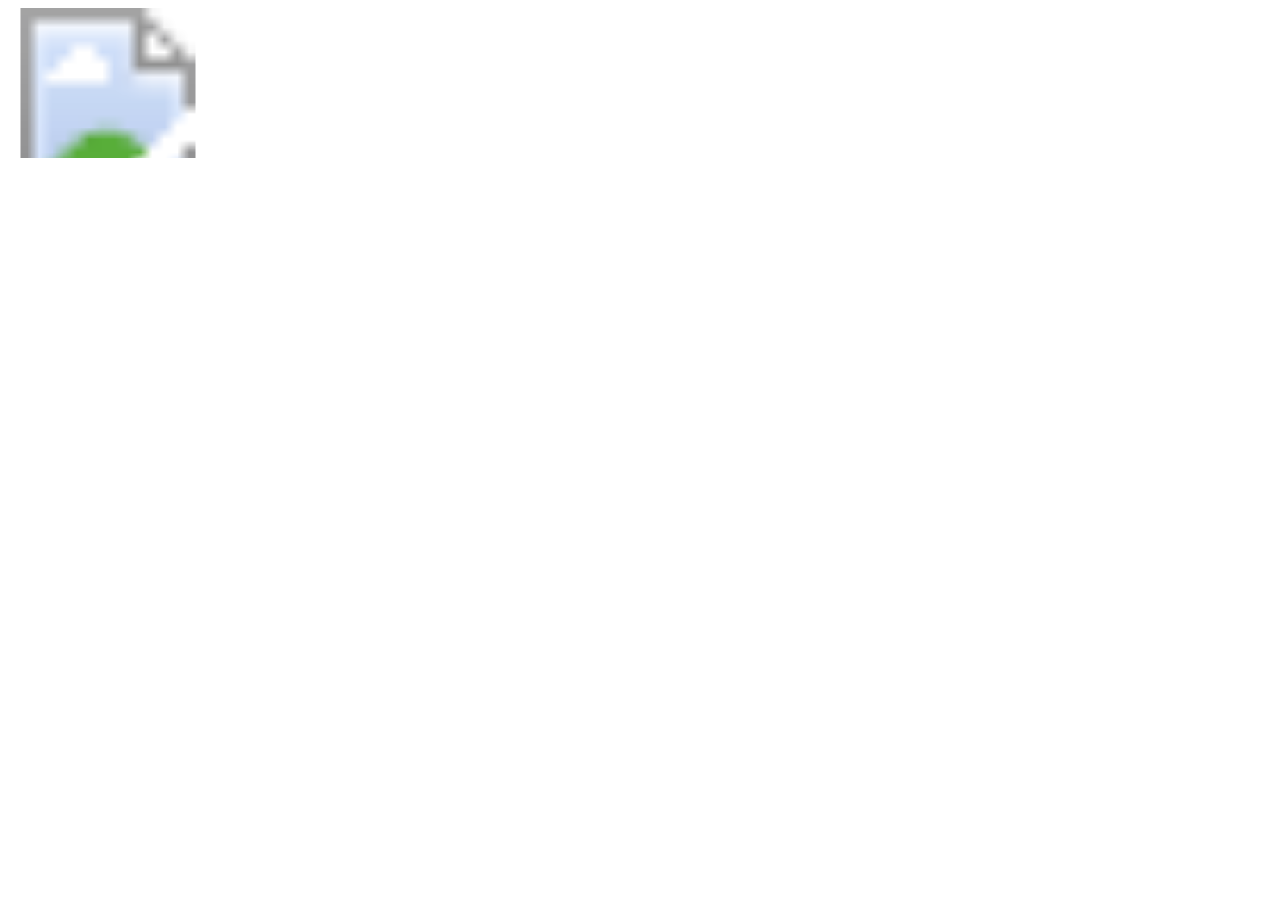
==== index.html @ 710376aa "Se agrega la firma a la pagina web" ====
<!DOCTYPE html>
<html lang="en" dir="ltr">
  <head>
    <meta charset="utf-8">
    <meta name="author" content="RAUL ARIGUZNAGA HERNANDEZ"><!-- Autor -->
    <meta name="copyright" content="RAUL ARIGUZNAGA HERNANDEZ"><!-- Copyright -->
    <meta name="keywords" content="CV, CURRICULUM, VITAE"><!-- keywords -->
    <meta name"viewport" content="width=device-with,user-scalable=no"><!-- Para que la pagina se ajuste a la escala de la ventana -->
    <title>Curriculum Vitae</title>
  </head>
  <body>
    <header>
      <svg >
        <image xlink:href="imagenes/firma.svg" height="200" width="200">
      </svg>
    </header>


  </body>
</html>
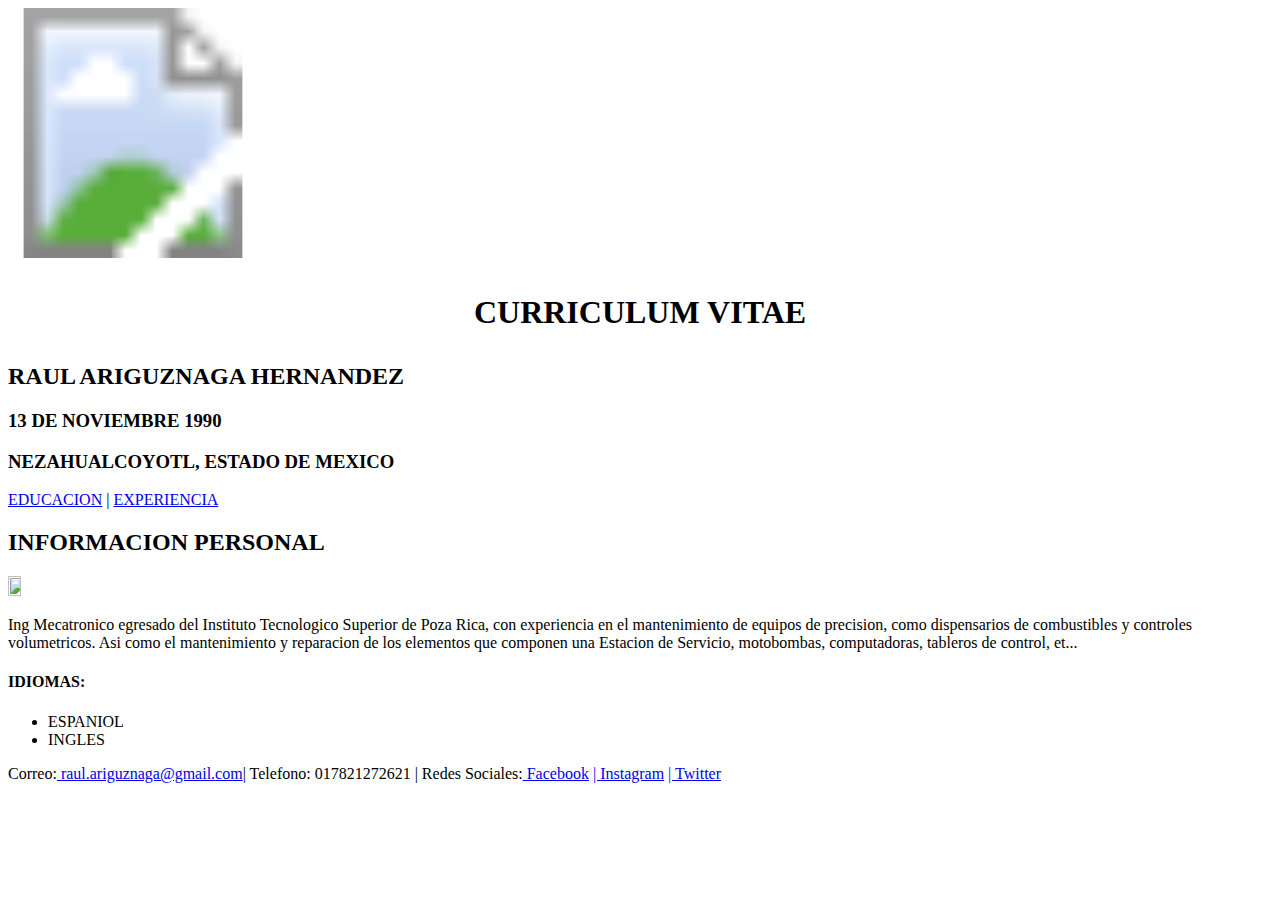
==== commit f2ddc7b3: "Avanzado al 80%" ====
--- a/index.html
+++ b/index.html
@@ -10,10 +10,38 @@
   </head>
   <body>
     <header>
-      <svg >
-        <image xlink:href="imagenes/firma.svg" height="200" width="200">
+
+      <svg height="250" width="250">
+        <image xlink:href="imagenes/firma.svg" height="250" width="250">
       </svg>
+      <h1><p align="center">CURRICULUM VITAE</p></h1>
     </header>
+    <article>
+      <h2>RAUL ARIGUZNAGA HERNANDEZ</h2>
+      <h3>13 DE NOVIEMBRE 1990</h3>
+      <h3>NEZAHUALCOYOTL, ESTADO DE MEXICO</h3>
+    </article>
+    <nav>
+      <a href="educacion.html">EDUCACION</a> | <a href="experiencia.html">EXPERIENCIA</a>
+    </nav>
+    <article class="">
+      <h2>INFORMACION PERSONAL</h2>
+      <img src="imagenes/RAUL_ARIGUZNAGA_HERNANDEZ.jpg" alt="" height="10%" width="10%">
+      <p>Ing Mecatronico egresado del Instituto Tecnologico Superior de Poza Rica, con experiencia en el mantenimiento de equipos de precision, como dispensarios de combustibles y controles volumetricos. Asi como el mantenimiento y reparacion de los elementos que componen una Estacion de Servicio, motobombas, computadoras, tableros de control, et...</p>
+      <h4>IDIOMAS:</h4>
+      <ul>
+        <li>ESPANIOL</li>
+        <li>INGLES</li>
+      </ul>
+    </article>
+    <footer>
+      Correo:<a href="mailto:raul.ariguznaga@gmail.com?subject=feedback"> raul.ariguznaga@gmail.com</a>| Telefono: 017821272621 | Redes Sociales:<a href="https://www.facebook.com/raul.a.hernandez.520"> Facebook</a> <a href="https://www.instagram.com/raulariguznagah/?hl=en">| Instagram</a> <a href="https://twitter.com/RaulAriguznagaH?lang=en">| Twitter</a>
+
+
+
+
+    </footer>
+
 
 
   </body>
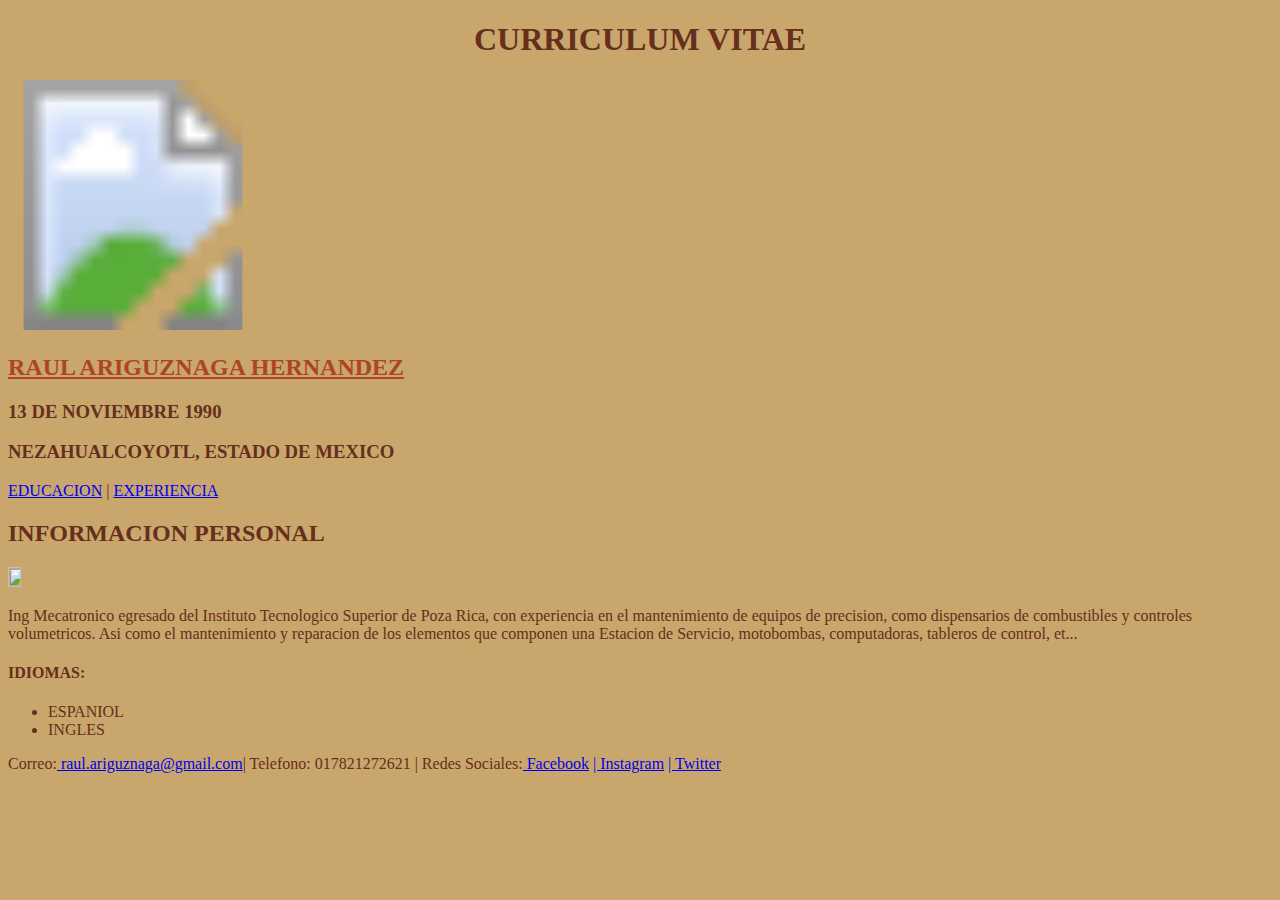
==== commit 8696cc43: "Formato" ====
--- a/index.html
+++ b/index.html
@@ -1,48 +1,41 @@
 <!DOCTYPE html>
 <html lang="en" dir="ltr">
   <head>
-    <meta charset="utf-8">
-    <meta name="author" content="RAUL ARIGUZNAGA HERNANDEZ"><!-- Autor -->
-    <meta name="copyright" content="RAUL ARIGUZNAGA HERNANDEZ"><!-- Copyright -->
-    <meta name="keywords" content="CV, CURRICULUM, VITAE"><!-- keywords -->
-    <meta name"viewport" content="width=device-with,user-scalable=no"><!-- Para que la pagina se ajuste a la escala de la ventana -->
-    <title>Curriculum Vitae</title>
+        <meta charset="utf-8">
+        <meta name="author" content="RAUL ARIGUZNAGA HERNANDEZ"><!-- Autor -->
+        <meta name="copyright" content="RAUL ARIGUZNAGA HERNANDEZ"><!-- Copyright -->
+        <meta name="keywords" content="CV, CURRICULUM, VITAE"><!-- keywords -->
+        <meta name="viewport" content="width=device-with,user-scalable=no"><!-- Para que la pagina se ajuste a la escala de la ventana -->
+        <link rel="stylesheet" href="estilos.css">
+        <title>Curriculum Vitae</title>
   </head>
   <body>
     <header>
-
-      <svg height="250" width="250">
-        <image xlink:href="imagenes/firma.svg" height="250" width="250">
-      </svg>
-      <h1><p align="center">CURRICULUM VITAE</p></h1>
+        <h1 class="titulo">CURRICULUM VITAE</h1>
+        <svg height="250" width="250">
+          <image xlink:href="imagenes/firma.svg" height="250" width="250">
+        </svg>
     </header>
     <article>
-      <h2>RAUL ARIGUZNAGA HERNANDEZ</h2>
-      <h3>13 DE NOVIEMBRE 1990</h3>
-      <h3>NEZAHUALCOYOTL, ESTADO DE MEXICO</h3>
+        <h2 class="nombre">RAUL ARIGUZNAGA HERNANDEZ</h2>
+        <h3>13 DE NOVIEMBRE 1990</h3>
+        <h3>NEZAHUALCOYOTL, ESTADO DE MEXICO</h3>
     </article>
     <nav>
-      <a href="educacion.html">EDUCACION</a> | <a href="experiencia.html">EXPERIENCIA</a>
+        <a href="educacion.html">EDUCACION</a> | <a href="experiencia.html">EXPERIENCIA</a>
     </nav>
     <article class="">
-      <h2>INFORMACION PERSONAL</h2>
-      <img src="imagenes/RAUL_ARIGUZNAGA_HERNANDEZ.jpg" alt="" height="10%" width="10%">
-      <p>Ing Mecatronico egresado del Instituto Tecnologico Superior de Poza Rica, con experiencia en el mantenimiento de equipos de precision, como dispensarios de combustibles y controles volumetricos. Asi como el mantenimiento y reparacion de los elementos que componen una Estacion de Servicio, motobombas, computadoras, tableros de control, et...</p>
-      <h4>IDIOMAS:</h4>
-      <ul>
-        <li>ESPANIOL</li>
-        <li>INGLES</li>
-      </ul>
+        <h2>INFORMACION PERSONAL</h2>
+        <img src="imagenes/RAUL_ARIGUZNAGA_HERNANDEZ.jpg" alt="" height="10%" width="10%">
+        <p>Ing Mecatronico egresado del Instituto Tecnologico Superior de Poza Rica, con experiencia en el mantenimiento de equipos de precision, como dispensarios de combustibles y controles volumetricos. Asi como el mantenimiento y reparacion de los elementos que componen una Estacion de Servicio, motobombas, computadoras, tableros de control, et...</p>
+        <h4>IDIOMAS:</h4>
+        <ul>
+          <li>ESPANIOL</li>
+          <li>INGLES</li>
+        </ul>
     </article>
     <footer>
-      Correo:<a href="mailto:raul.ariguznaga@gmail.com?subject=feedback"> raul.ariguznaga@gmail.com</a>| Telefono: 017821272621 | Redes Sociales:<a href="https://www.facebook.com/raul.a.hernandez.520"> Facebook</a> <a href="https://www.instagram.com/raulariguznagah/?hl=en">| Instagram</a> <a href="https://twitter.com/RaulAriguznagaH?lang=en">| Twitter</a>
-
-
-
-
+        Correo:<a href="mailto:raul.ariguznaga@gmail.com?subject=feedback"> raul.ariguznaga@gmail.com</a>| Telefono: 017821272621 | Redes Sociales:<a href="https://www.facebook.com/raul.a.hernandez.520"> Facebook</a> <a href="https://www.instagram.com/raulariguznagah/?hl=en">| Instagram</a> <a href="https://twitter.com/RaulAriguznagaH?lang=en">| Twitter</a>
     </footer>
-
-
-
   </body>
 </html>
--- a/estilos.css
+++ b/estilos.css
@@ -0,0 +1,15 @@
+body{
+  background-color: #c9a66b;
+  color: #662e1c;
+}
+
+.nombre{
+  color: #af4425;
+  text-align: left;
+  text-decoration: underline;
+  font-family: verdana;
+}
+
+.titulo{
+  text-align: center;
+}
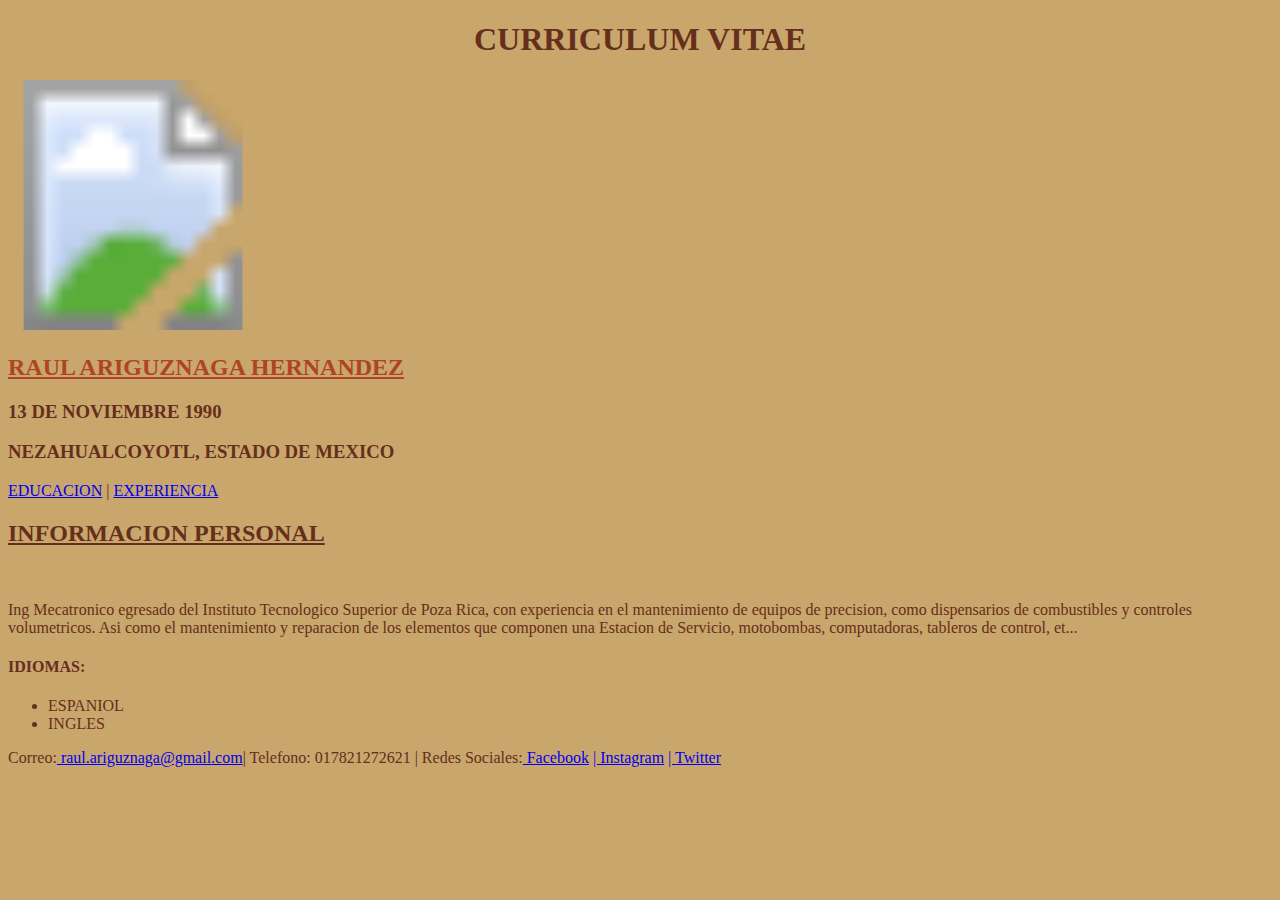
==== commit f5d769e7: "Version casi final" ====
--- a/index.html
+++ b/index.html
@@ -1,41 +1,41 @@
 <!DOCTYPE html>
 <html lang="en" dir="ltr">
   <head>
-        <meta charset="utf-8">
-        <meta name="author" content="RAUL ARIGUZNAGA HERNANDEZ"><!-- Autor -->
-        <meta name="copyright" content="RAUL ARIGUZNAGA HERNANDEZ"><!-- Copyright -->
-        <meta name="keywords" content="CV, CURRICULUM, VITAE"><!-- keywords -->
-        <meta name="viewport" content="width=device-with,user-scalable=no"><!-- Para que la pagina se ajuste a la escala de la ventana -->
-        <link rel="stylesheet" href="estilos.css">
-        <title>Curriculum Vitae</title>
+    <meta charset="utf-8">
+    <meta name="author" content="RAUL ARIGUZNAGA HERNANDEZ"><!-- Autor -->
+    <meta name="copyright" content="RAUL ARIGUZNAGA HERNANDEZ"><!-- Copyright -->
+    <meta name="keywords" content="CV, CURRICULUM, VITAE"><!-- keywords -->
+    <meta name="viewport" content="width=device-with,user-scalable=no"><!-- Para que la pagina se ajuste a la escala de la ventana -->
+    <link rel="stylesheet" href="estilos.css">
+    <title>Curriculum Vitae</title>
   </head>
   <body>
     <header>
-        <h1 class="titulo">CURRICULUM VITAE</h1>
-        <svg height="250" width="250">
-          <image xlink:href="imagenes/firma.svg" height="250" width="250">
-        </svg>
+      <h1 class="titulo">CURRICULUM VITAE</h1>
+      <svg height="250" width="250">
+        <image xlink:href="imagenes/firma.svg" height="250" width="250">
+      </svg>
     </header>
     <article>
-        <h2 class="nombre">RAUL ARIGUZNAGA HERNANDEZ</h2>
-        <h3>13 DE NOVIEMBRE 1990</h3>
-        <h3>NEZAHUALCOYOTL, ESTADO DE MEXICO</h3>
+      <h2 class="nombre">RAUL ARIGUZNAGA HERNANDEZ</h2>
+      <h3>13 DE NOVIEMBRE 1990</h3>
+      <h3>NEZAHUALCOYOTL, ESTADO DE MEXICO</h3>
     </article>
     <nav>
         <a href="educacion.html">EDUCACION</a> | <a href="experiencia.html">EXPERIENCIA</a>
     </nav>
     <article class="">
-        <h2>INFORMACION PERSONAL</h2>
-        <img src="imagenes/RAUL_ARIGUZNAGA_HERNANDEZ.jpg" alt="" height="10%" width="10%">
-        <p>Ing Mecatronico egresado del Instituto Tecnologico Superior de Poza Rica, con experiencia en el mantenimiento de equipos de precision, como dispensarios de combustibles y controles volumetricos. Asi como el mantenimiento y reparacion de los elementos que componen una Estacion de Servicio, motobombas, computadoras, tableros de control, et...</p>
-        <h4>IDIOMAS:</h4>
-        <ul>
-          <li>ESPANIOL</li>
-          <li>INGLES</li>
-        </ul>
+      <h2 id="titulo">INFORMACION PERSONAL</h2>
+      <img src="imagenes/RAUL_ARIGUZNAGA_HERNANDEZ.jpg" alt="" height="250" >
+      <p>Ing Mecatronico egresado del Instituto Tecnologico Superior de Poza Rica, con experiencia en el mantenimiento de equipos de precision, como dispensarios de combustibles y controles volumetricos. Asi como el mantenimiento y reparacion de los elementos que componen una Estacion de Servicio, motobombas, computadoras, tableros de control, et...</p>
+      <h4>IDIOMAS:</h4>
+      <ul>
+        <li>ESPANIOL</li>
+        <li>INGLES</li>
+      </ul>
     </article>
     <footer>
-        Correo:<a href="mailto:raul.ariguznaga@gmail.com?subject=feedback"> raul.ariguznaga@gmail.com</a>| Telefono: 017821272621 | Redes Sociales:<a href="https://www.facebook.com/raul.a.hernandez.520"> Facebook</a> <a href="https://www.instagram.com/raulariguznagah/?hl=en">| Instagram</a> <a href="https://twitter.com/RaulAriguznagaH?lang=en">| Twitter</a>
+      Correo:<a href="mailto:raul.ariguznaga@gmail.com?subject=feedback"> raul.ariguznaga@gmail.com</a>| Telefono: 017821272621 | Redes Sociales:<a href="https://www.facebook.com/raul.a.hernandez.520"> Facebook</a> <a href="https://www.instagram.com/raulariguznagah/?hl=en">| Instagram</a> <a href="https://twitter.com/RaulAriguznagaH?lang=en">| Twitter</a>
     </footer>
   </body>
 </html>
--- a/estilos.css
+++ b/estilos.css
@@ -1,15 +1,30 @@
 body{
   background-color: #c9a66b;
   color: #662e1c;
+  font-family: verdana;
 }
 
 .nombre{
   color: #af4425;
   text-align: left;
   text-decoration: underline;
-  font-family: verdana;
+
 }
 
 .titulo{
   text-align: center;
 }
+
+.experiencia{
+  text-decoration: underline;
+
+}
+
+.educacion{
+  text-decoration: underline;
+}
+
+#titulo
+{
+  text-decoration: underline;
+}
